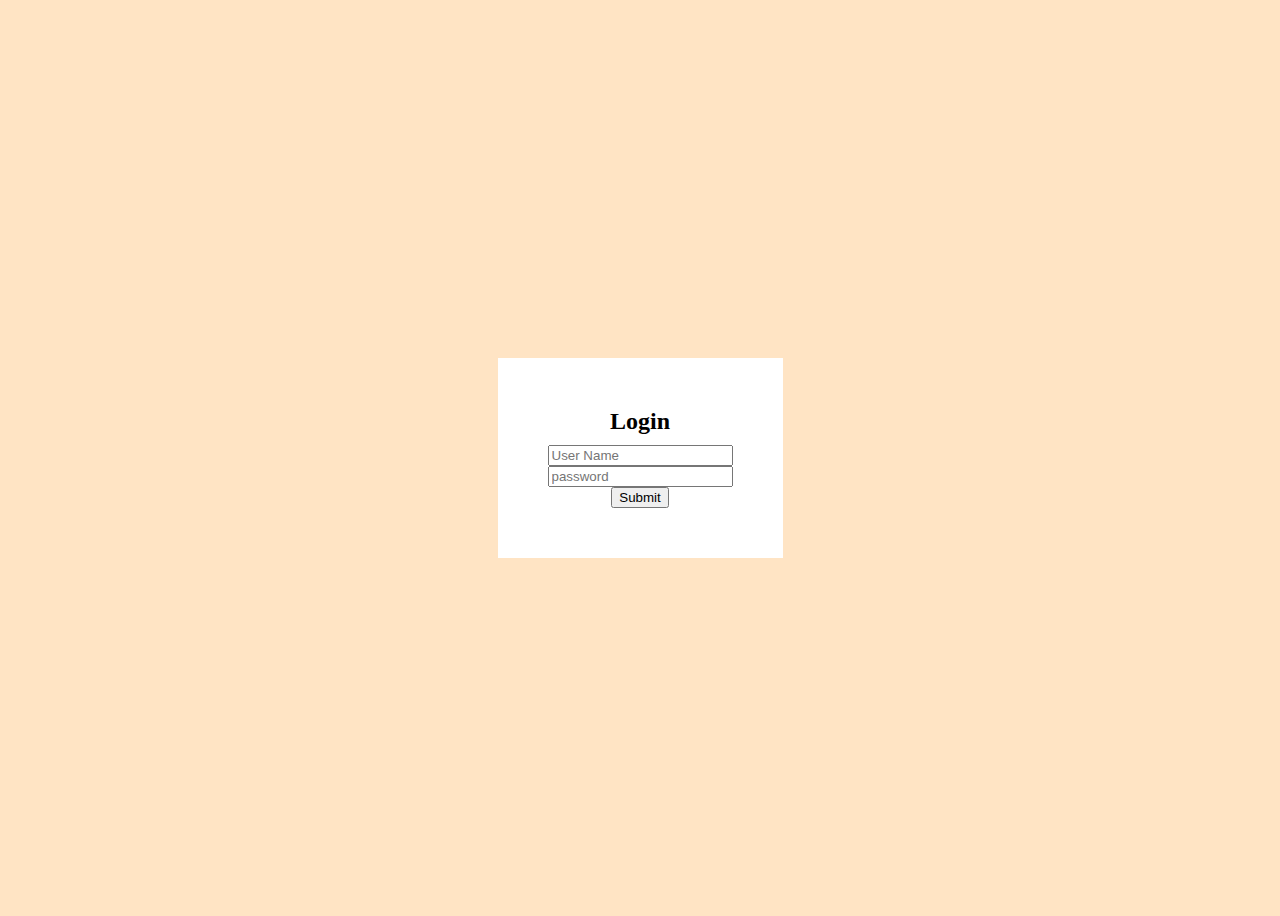
==== Form-validation/index.html @ 48bcef98 "done" ====
<!DOCTYPE html>
<html lang="en">
<head>
    <meta charset="UTF-8">
    <meta name="viewport" content="width=device-width, initial-scale=1.0">
    <title>Form Validation</title>
    <style>
        body{
            background-color: bisque;
            display: flex;
            justify-content: center;
            align-items: center;
            height: 100vh;
        }
        #form-container{
            background-color: white;
            padding: 50px;
            text-align: center;
        }
        h2{
            margin: 0px 0px 10px 0px;
        }

    </style>
</head>
<body>
    <dir id="form-container">
        <h2>Login</h2>
        <form action="">
            <input type="text" placeholder="User Name" id="username"><br>
           <input type="password" placeholder="password" id="password"><br>
           <input type="submit">

        </form>
    </dir>
</body>
</html>
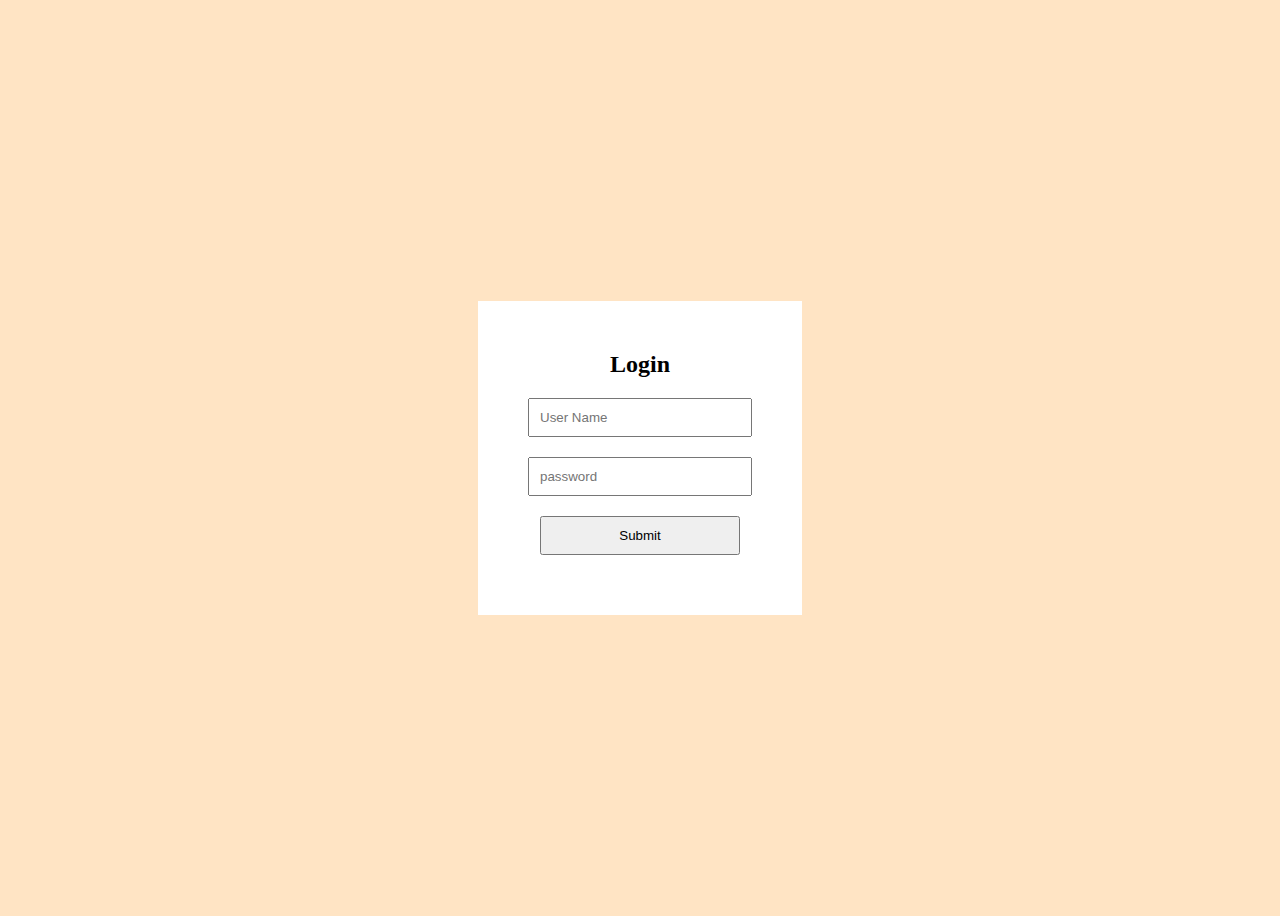
==== commit df2f025e: "done" ====
--- a/Form-validation/index.html
+++ b/Form-validation/index.html
@@ -20,6 +20,12 @@
         h2{
             margin: 0px 0px 10px 0px;
         }
+        input{
+            width: 200px;
+            margin: 10px 0px;
+            padding: 10px;
+            
+        }
 
     </style>
 </head>
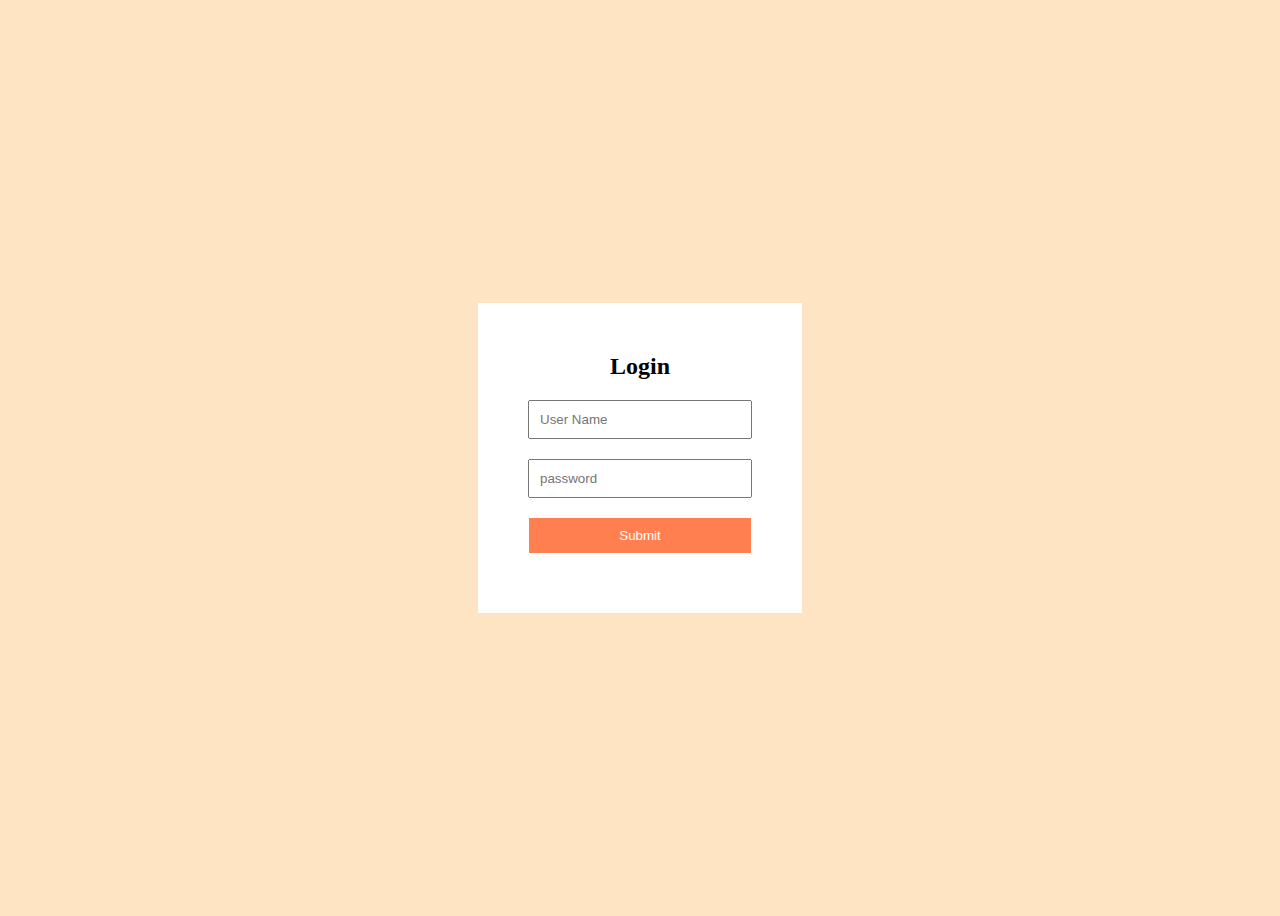
==== commit 659f4a8f: "done" ====
--- a/Form-validation/index.html
+++ b/Form-validation/index.html
@@ -24,7 +24,13 @@
             width: 200px;
             margin: 10px 0px;
             padding: 10px;
-            
+
+        }
+        input[type = "submit"]{
+            width: 222px;
+            background-color: coral;
+            border: 0px;
+            color: white;
         }
 
     </style>
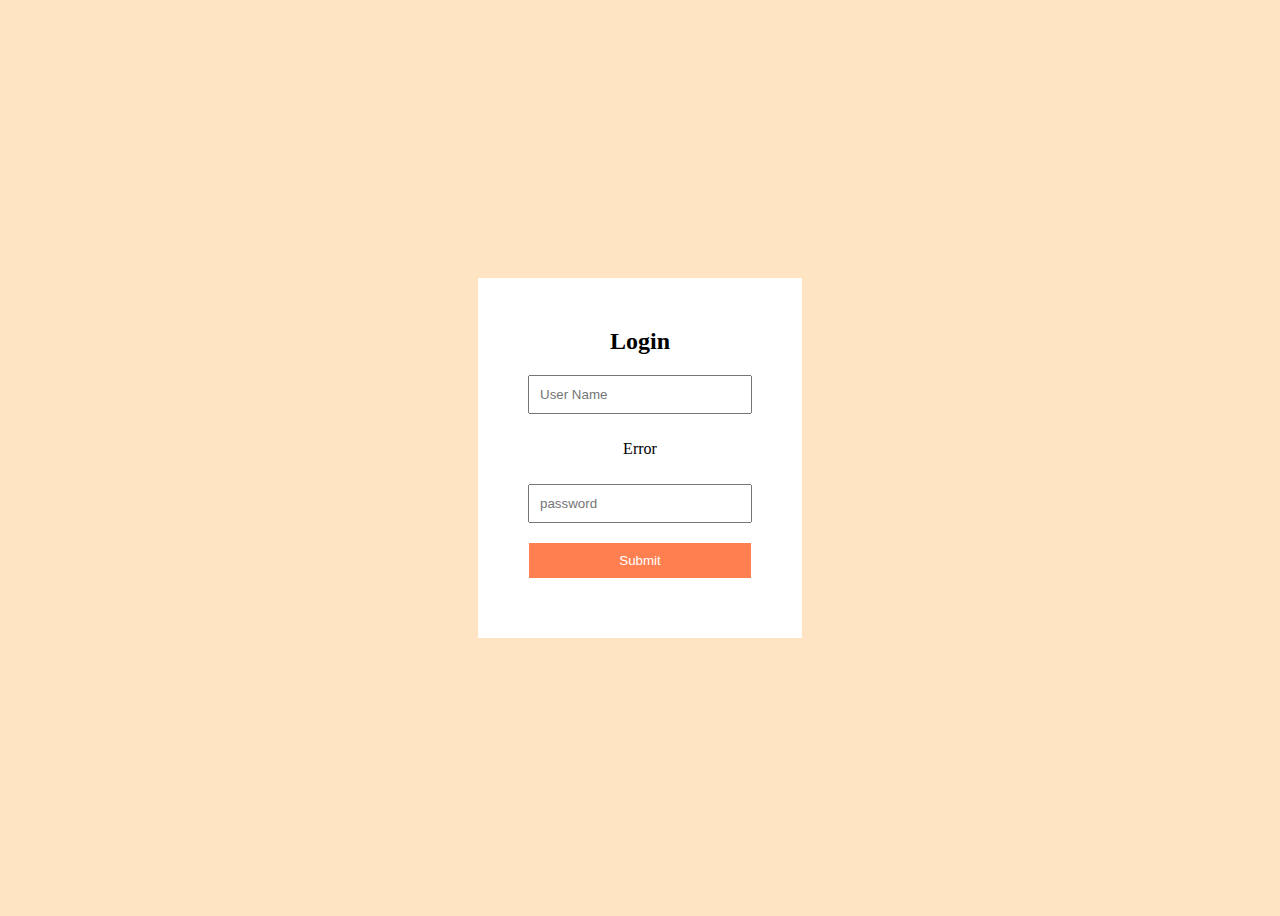
==== commit 201328fa: "done" ====
--- a/Form-validation/index.html
+++ b/Form-validation/index.html
@@ -36,14 +36,16 @@
     </style>
 </head>
 <body>
-    <dir id="form-container">
+    <div id="form-container">
         <h2>Login</h2>
-        <form action="">
+        <form action="" onsubmit="return validateForm()">
             <input type="text" placeholder="User Name" id="username"><br>
+            <p id="userError" class="error">Error</p>
            <input type="password" placeholder="password" id="password"><br>
            <input type="submit">
 
         </form>
-    </dir>
+    </div>
+    <script src="./app.js"></script>
 </body>
 </html>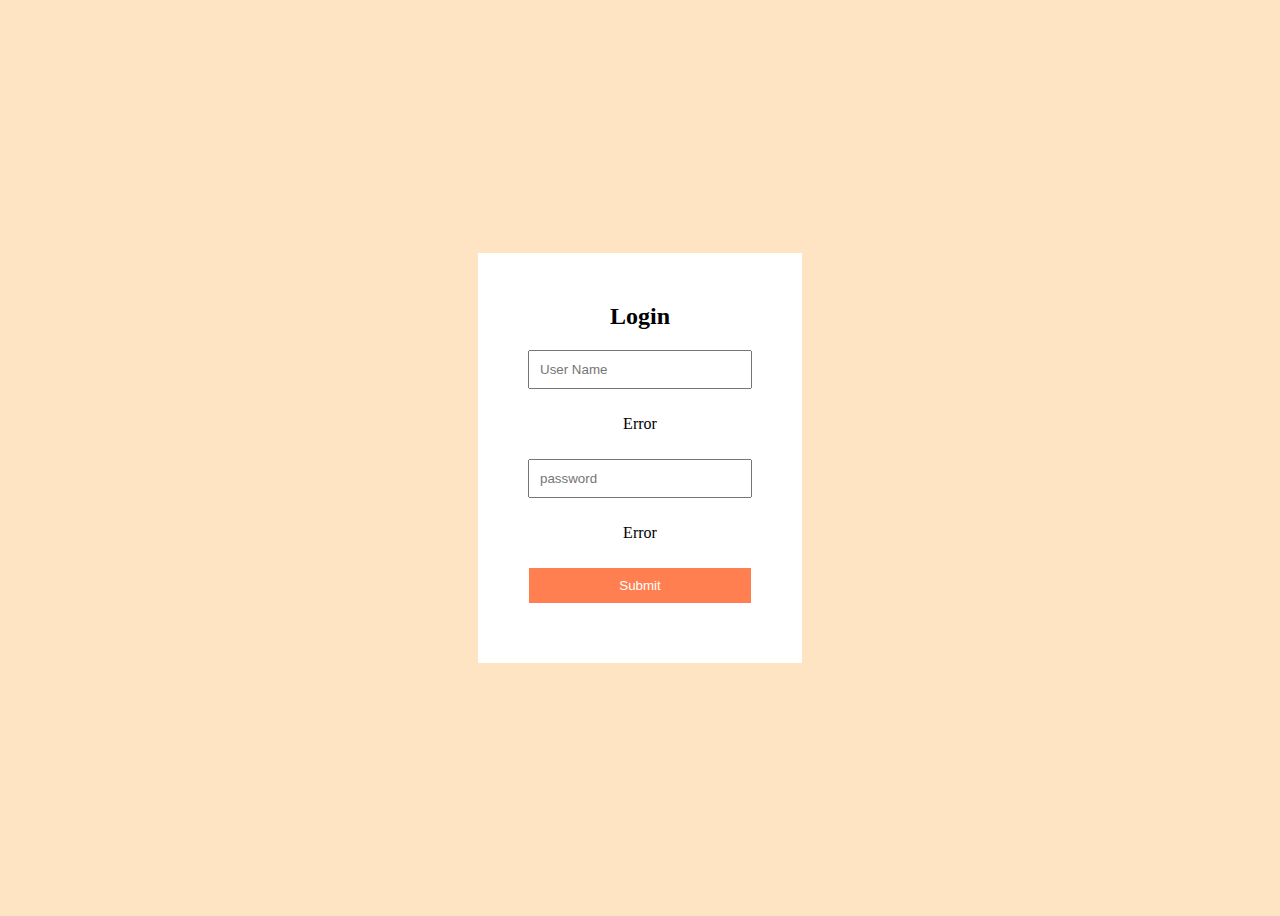
==== commit 59f068b3: "done" ====
--- a/Form-validation/index.html
+++ b/Form-validation/index.html
@@ -42,6 +42,7 @@
             <input type="text" placeholder="User Name" id="username"><br>
             <p id="userError" class="error">Error</p>
            <input type="password" placeholder="password" id="password"><br>
+           <p id="passError" class="error">Error</p>
            <input type="submit">
 
         </form>
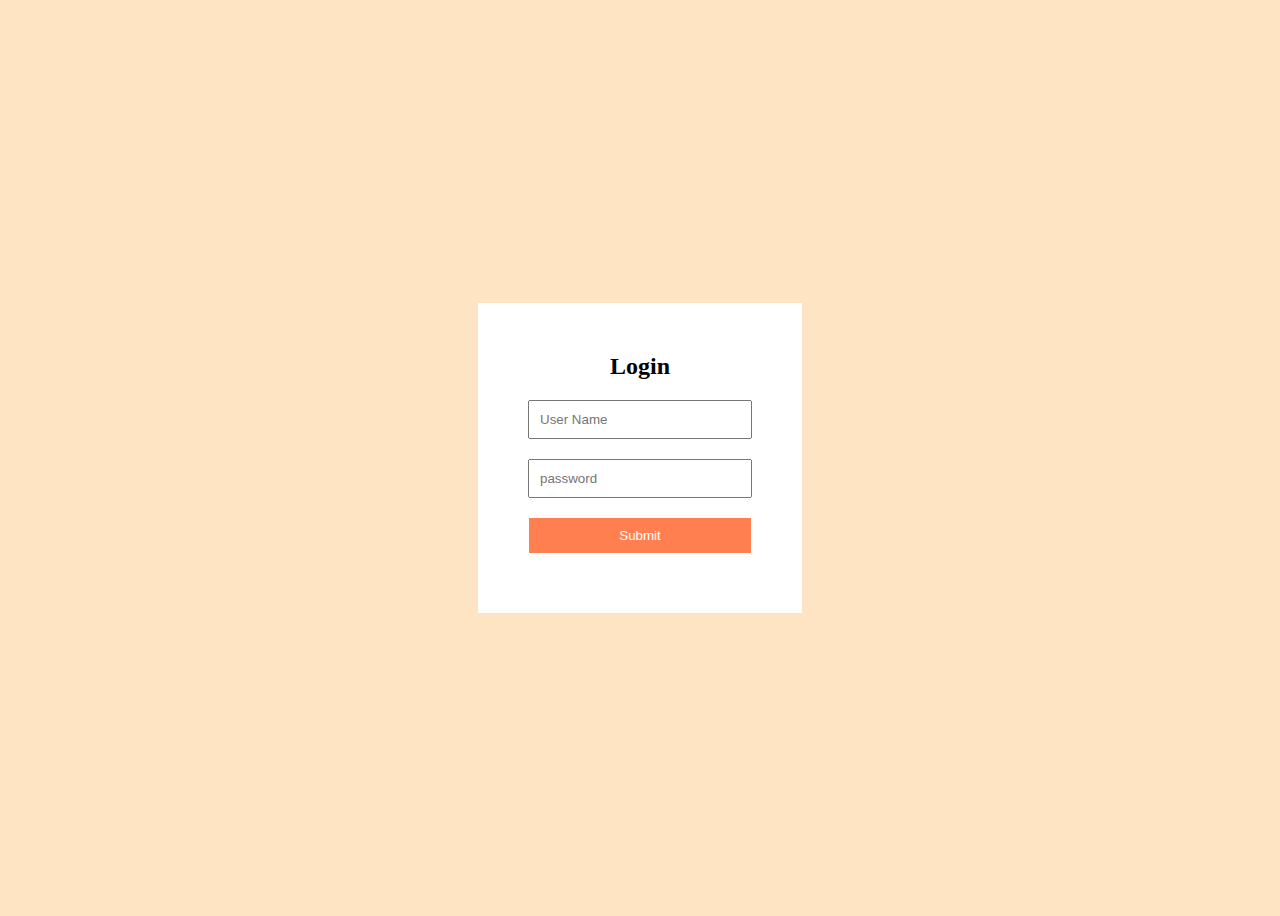
==== commit ef3cbdb5: "done" ====
--- a/Form-validation/index.html
+++ b/Form-validation/index.html
@@ -33,6 +33,11 @@
             color: white;
         }
 
+        .error{
+            color: red;
+            margin: 0px;
+            text-align: left;
+        }
     </style>
 </head>
 <body>
@@ -40,9 +45,9 @@
         <h2>Login</h2>
         <form action="" onsubmit="return validateForm()">
             <input type="text" placeholder="User Name" id="username"><br>
-            <p id="userError" class="error">Error</p>
+            <p id="userError" class="error"></p>
            <input type="password" placeholder="password" id="password"><br>
-           <p id="passError" class="error">Error</p>
+           <p id="passError" class="error"></p>
            <input type="submit">
 
         </form>
